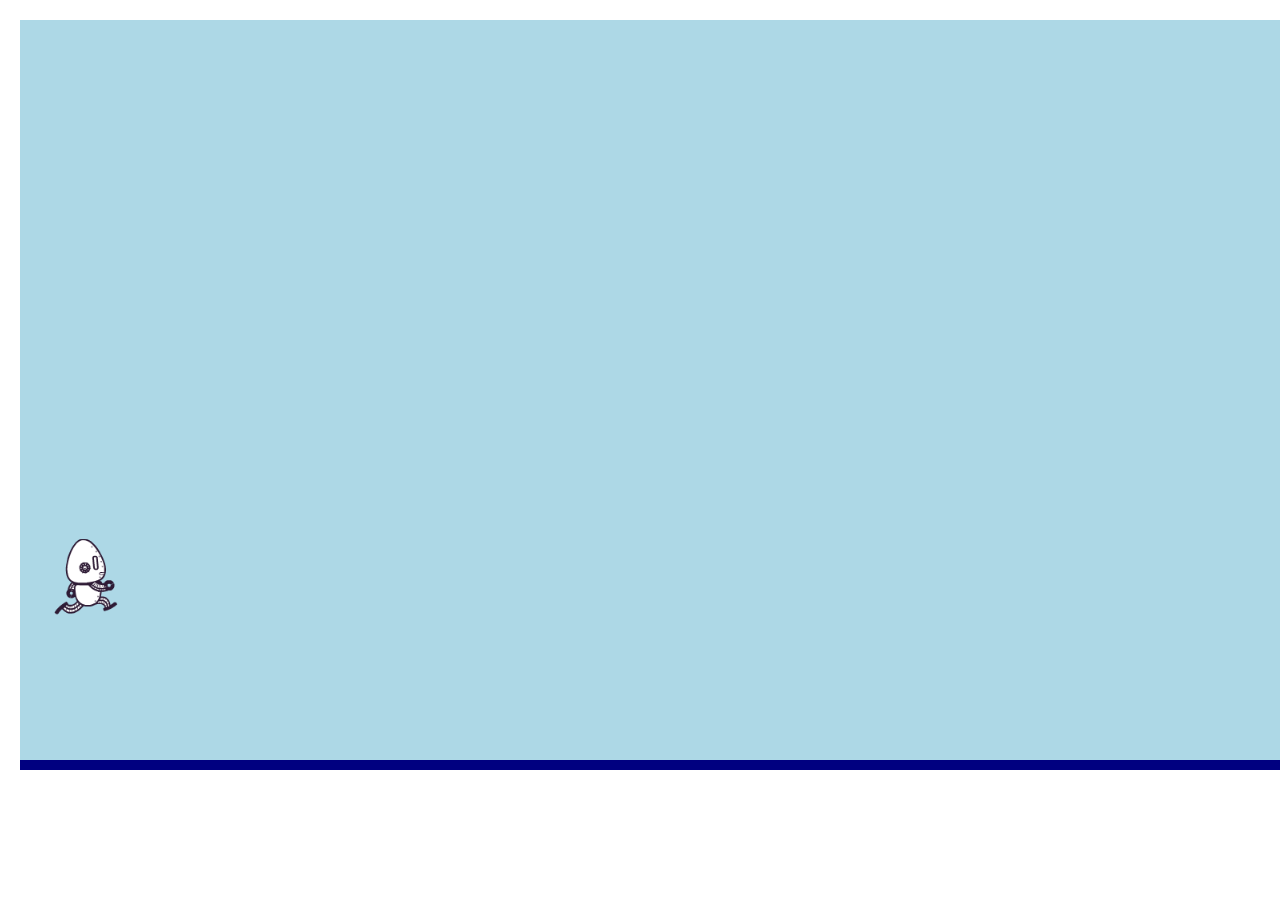
==== fsd-projects/platformer/index.html @ aa4d75d7 "Initial commit" ====
<!DOCTYPE html>
<html>
  <head>
    <meta charset="UTF-8" />
    <title>platformer</title>
    <link href="platformer.css" rel="stylesheet" />
    <script src="https://code.jquery.com/jquery-3.1.0.js"></script>
    <script src="setup.js"></script>
    <script src="helpers.js"></script>
    <script src="platformer.js"></script>
  </head>

  <body id="body">
    <canvas id="canvas" width="1400" height="750"></canvas>
    <img id="cannon" src="images/cannon.png" />
    <img id="player" src="images/halle.png" />
    <img id="projectile" src="images/projectile.png" />
    <img src="https://upload.wikimedia.org/wikipedia/commons/b/bd/Test.svg" />
  </body>
</html>
---- fsd-projects/platformer/platformer.css ----
body {
  margin: 0px;
}

canvas {
  background-color: lightblue;
  margin: 20px;
}

img {
  display: none;
}
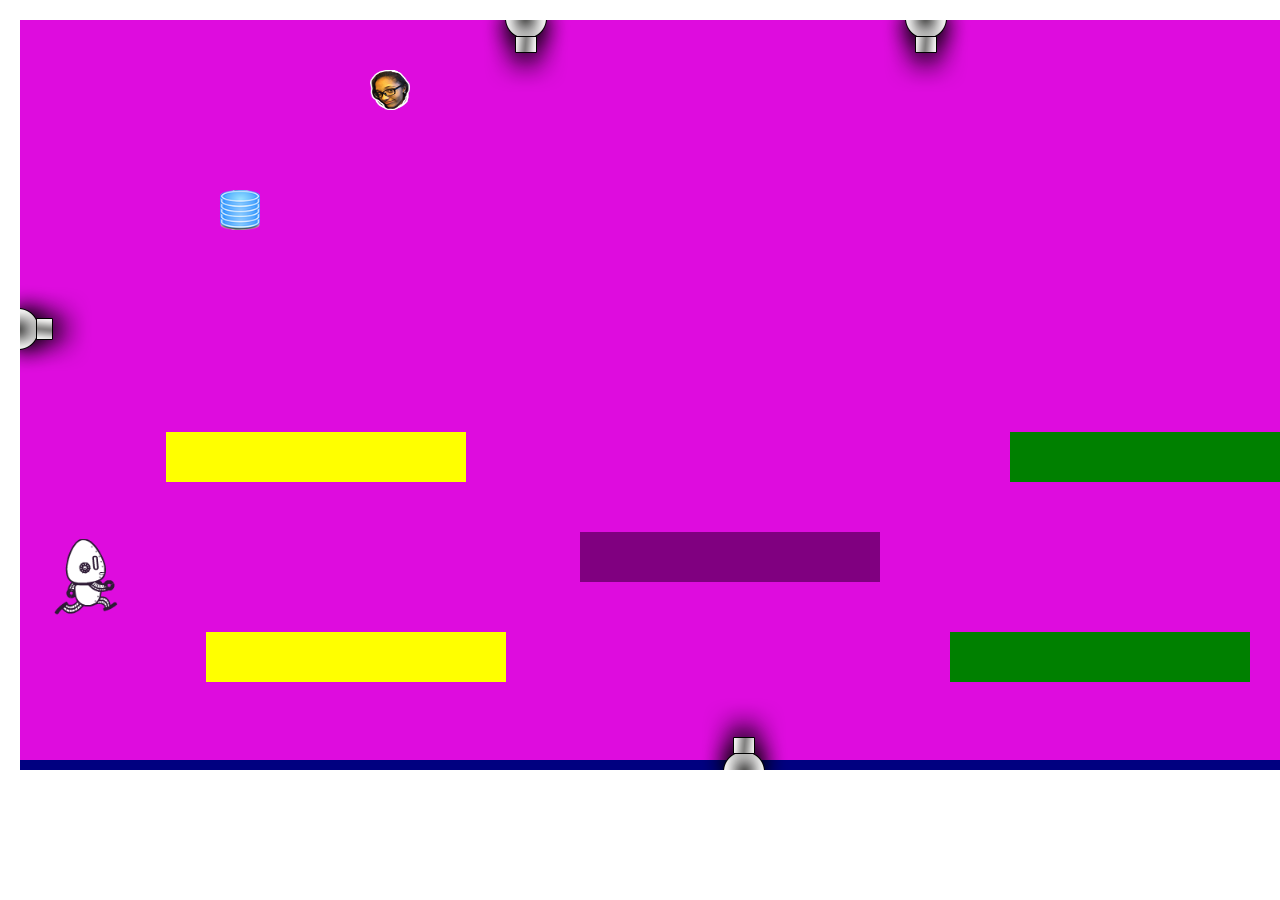
==== commit 03ab4087: "add index.html and css files" ====
--- a/fsd-projects/platformer/index.html
+++ b/fsd-projects/platformer/index.html
@@ -2,7 +2,7 @@
 <html>
   <head>
     <meta charset="UTF-8" />
-    <title>platformer</title>
+    <title>Super Ikeem Platform Land</title>
     <link href="platformer.css" rel="stylesheet" />
     <script src="https://code.jquery.com/jquery-3.1.0.js"></script>
     <script src="setup.js"></script>
--- a/fsd-projects/platformer/platformer.css
+++ b/fsd-projects/platformer/platformer.css
@@ -3,7 +3,7 @@
 }
 
 canvas {
-  background-color: lightblue;
+  background-color: rgb(222, 12, 222);
   margin: 20px;
 }
 
